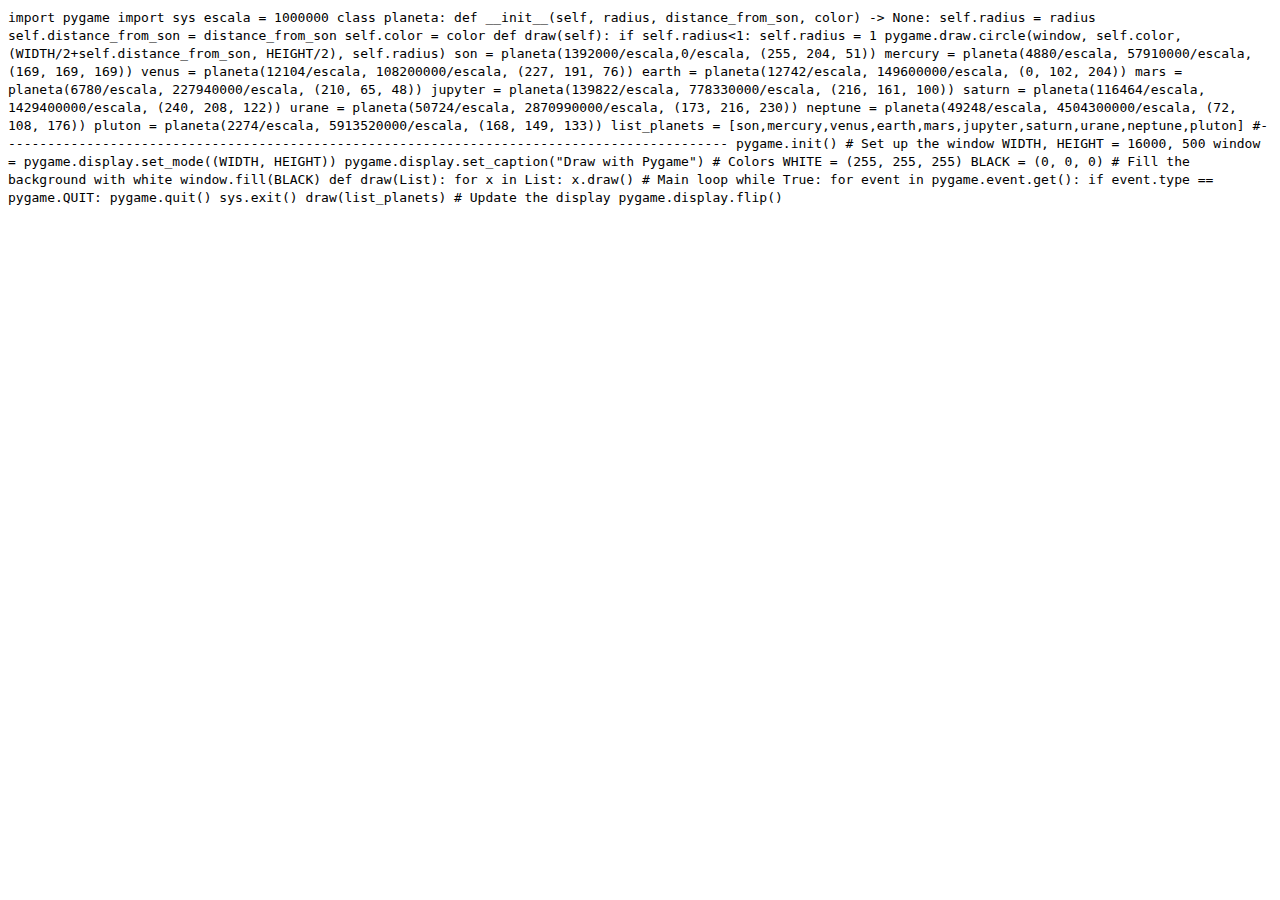
==== python/python.html @ f9db88a6 "Python add" ====
<!DOCTYPE html>
<html lang="en">
<head>
    <meta charset="UTF-8">
    <meta name="viewport" content="width=device-width, initial-scale=1.0">
    <title>Document</title>
</head>
<body>
    <code>

import pygame
import sys


escala = 1000000


class planeta:
    def __init__(self, radius, distance_from_son, color) -> None:
        self.radius = radius
        self.distance_from_son = distance_from_son
        self.color = color


    def draw(self):
        if self.radius<1:
            self.radius = 1
        pygame.draw.circle(window, self.color, (WIDTH/2+self.distance_from_son, HEIGHT/2), self.radius)


son = planeta(1392000/escala,0/escala, (255, 204, 51))
mercury = planeta(4880/escala, 57910000/escala, (169, 169, 169))
venus = planeta(12104/escala, 108200000/escala, (227, 191, 76))
earth = planeta(12742/escala, 149600000/escala, (0, 102, 204))
mars = planeta(6780/escala, 227940000/escala, (210, 65, 48))
jupyter = planeta(139822/escala, 778330000/escala, (216, 161, 100))
saturn = planeta(116464/escala, 1429400000/escala, (240, 208, 122))
urane = planeta(50724/escala, 2870990000/escala, (173, 216, 230))
neptune = planeta(49248/escala, 4504300000/escala, (72, 108, 176))
pluton = planeta(2274/escala, 5913520000/escala, (168, 149, 133))

list_planets = [son,mercury,venus,earth,mars,jupyter,saturn,urane,neptune,pluton]

#---------------------------------------------------------------------------------------------
pygame.init()

# Set up the window
WIDTH, HEIGHT = 16000, 500
window = pygame.display.set_mode((WIDTH, HEIGHT))
pygame.display.set_caption("Draw with Pygame")

# Colors
WHITE = (255, 255, 255)
BLACK = (0, 0, 0)

# Fill the background with white
window.fill(BLACK)

def draw(List):
    
    for x in List:
        x.draw()



# Main loop
while True:
    for event in pygame.event.get():
        if event.type == pygame.QUIT:
            pygame.quit()
            sys.exit()
    draw(list_planets)
    # Update the display
    pygame.display.flip()
    </code>
</body>
</html>
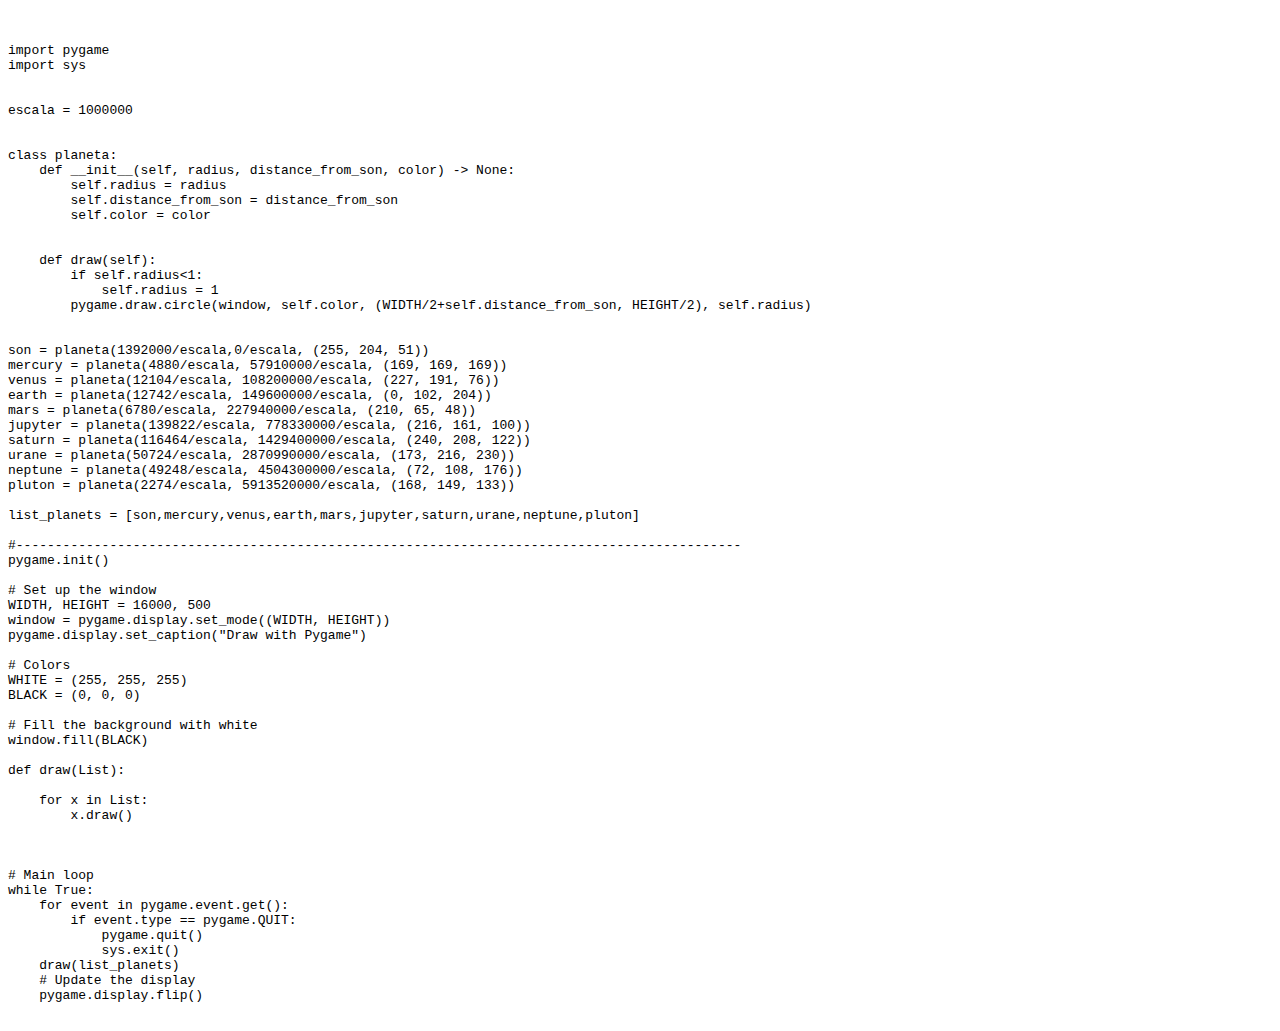
==== commit 4588f896: "Python --update" ====
--- a/python/python.html
+++ b/python/python.html
@@ -6,6 +6,8 @@
     <title>Document</title>
 </head>
 <body>
+
+<pre>
     <code>
 
 import pygame
@@ -73,5 +75,6 @@
     # Update the display
     pygame.display.flip()
     </code>
+</pre>
 </body>
 </html>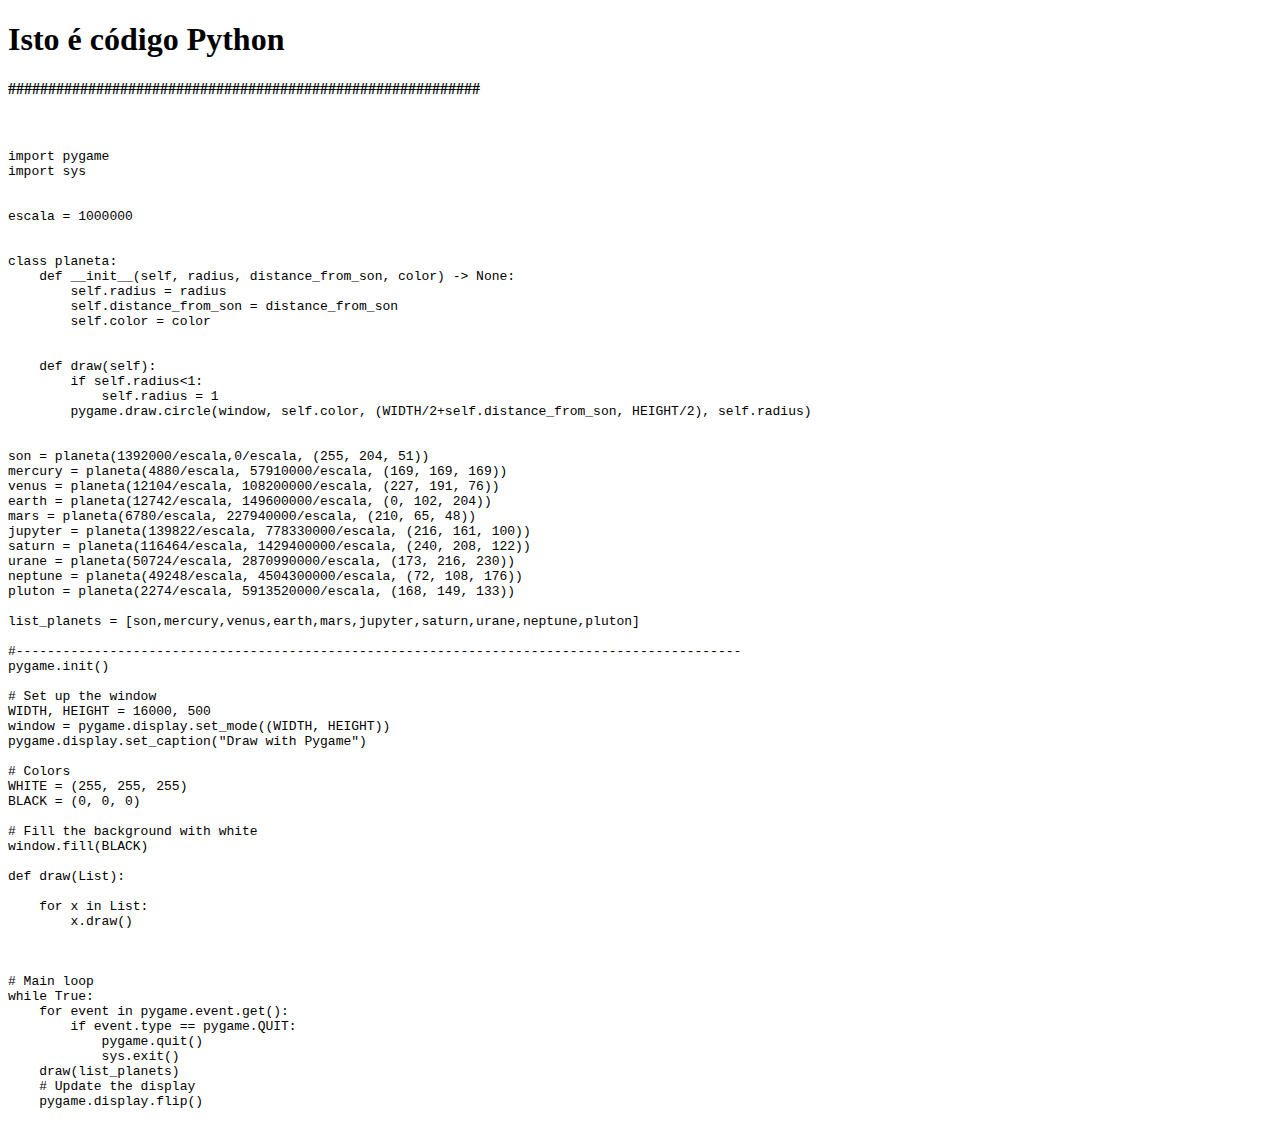
==== commit a7582507: "Python --upgrade" ====
--- a/python/python.html
+++ b/python/python.html
@@ -7,6 +7,8 @@
 </head>
 <body>
 
+    <h1>Isto é código Python</h1>
+    <h4>###########################################################</h4>
 <pre>
     <code>
 
